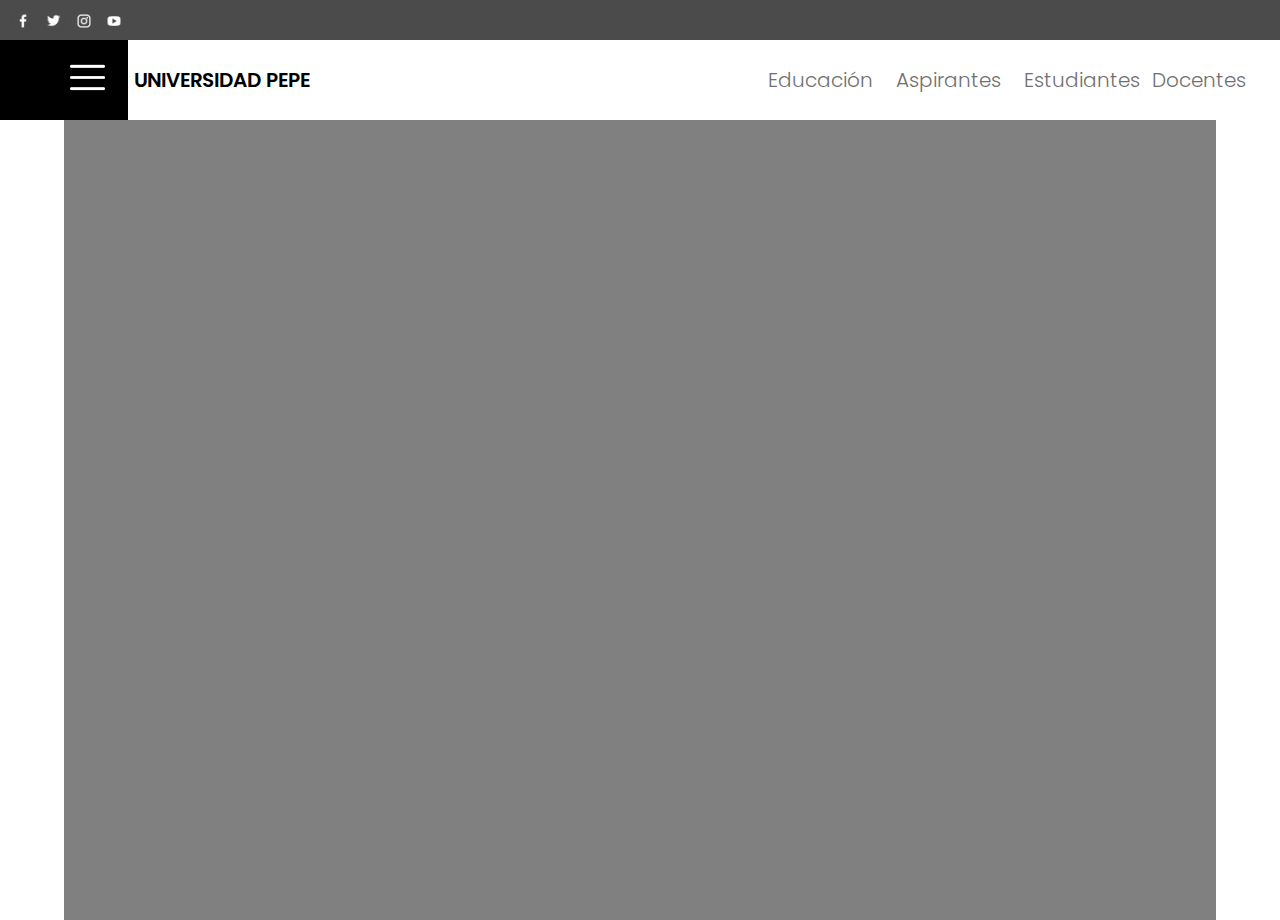
==== vista/notas.html @ 21f4d8a1 "Update notas.html" ====
<!DOCTYPE html>
<html>
<head>
	<title>registro</title>
	<link rel="stylesheet" href="../css/style.css">
</head>
<body>
<header>
        <div id="hmedia">   
            <img src="../img/facebook.png" alt="media1" class="socialmedia1">
            <img src="../img/twitter.png" alt="media2" class="socialmedia2">
            <img src="../img/instagram.png" alt="media3" class="socialmedia3">
            <img src="../img/youtube.png" alt="media4" class="socialmedia4">
        </div>
        <nav>
            <div id="cmenu">
                <a href="vista/registro.html"><img src="../img/menu.png" alt="menú" ></a>
            </div>
            <div>
                <h1 class="hnav" id="hnav1">UNIVERSIDAD PEPE</h1>
                <h2 class="hnav" id="hnav2">Educación</h2>
                <h2 class="hnav" id="hnav3">Aspirantes</h2>
                <h2 class="hnav" id="hnav4">Estudiantes</h2>
                <h2 class="hnav" id="hnav5">Docentes</h2>
            </div>    
        </nav>
    </header>
    <div style=";background-color: grey;width: 90%;height: 800px;margin: 0 auto;padding: 0;  background-size: cover;background-position: center;">

    </div>
</body>
</html>
---- css/style.css ----
@import url('https://fonts.googleapis.com/css2?family=Poppins:wght@100;300;400;600&display=swap');

*{
    margin: 0;
    padding: 0;
    box-sizing: border-box;
    font-family: 'Poppins', sans-serif;
}

#hmedia{
    background-color: #4B4B4B;
    height: 40px;
    padding-top: 7px;
    padding-left: 10px;

}

nav{
    position: relative;
    height: 80px;
  
}

#cmenu{
    position: absolute;
    width: 10%;
    height: 100%;
    padding-top: 20px;  
    padding-left: 70px;
    background-color: #000000;
}

.hnav{

    position: absolute;
    top: 0;
    bottom: 0;
    padding-top: 25px;  
    font-size: 20px;

}

#hnav1{
    left: 10.5%;
    font-weight: 600;

}

#hnav2{
    left: 60%;    
    
}

#hnav3{
    left: 70%;    
    
}

#hnav4{
    left: 80%;    
    
}

#hnav5{
    left: 90%;    
    
}

#mprincipal{
    position: relative;
    width: 100%;
    height: 720px;
}

#mvert1{
    position: absolute;
    width: 50%;
    height: 100%;
}

#mvert2{
    position: absolute;
    left: 50%;
    width: 50%;
    height: 100%;
    
}

div[class^=mhoriz]{
    position: relative;
    width: 100%;
    height: 240px;

}

#gigant{
    height: 480px;
    background-color: #F01850;

}

div[class^=ver]{
    position: absolute;
    width: 50%;
    height: 100%;

}

.ver21{
    left: 50%;
}

.mimg{
    width: 100%;
    height: 100%;
}

#cblue{
    background-color: #00B8F5;
}

.hmai{
    font-weight:600;
    color: white;
}

.mtex{
    padding-top: 10%;
    padding-left: 5%;
    padding-right: 5%;
    font-weight: 300;
    color: white;
}

.bl{
    color: black;
    
}

#crd{
    background-color: #F01850;
}

h1{
    font-weight:600;
}

h2{
    font-weight: 300;
    color: #707070;
}

footer{
    background-color: #4B4B4B;
    position: absolute;
    width: 100%;
    height: 97px;
    text-align: center;
    font-size: 10px;
    color: white;
}

.pepu{
    position: relative;
    width: 100%;
    height: 100%;
    
}

.pepe{
    width: 33.3%;
    position: absolute; 
    color: white;
    font-weight: 100;
}

#pepa1{
   
    padding-left: 28%;
    
}

#pepa2{
    
    right: 33.3%;
    
}

#pepa3{
 
    right: 0;
    padding-right: 28%;

}

.txn{
    text-decoration: none;
    color: white;
}

.txnw{
    color: black;
}

.ltn{
    list-style:none
}

#unfoo{
    color: white;
    font-weight: 600;
    padding-top: 3px;
    margin-bottom: 3px;
}

h3{
    font-weight: 400;
}
* {
  margin: 0;
  padding: 0;
  box-sizing: border-box;
}



.form-register {
  width: 400px;
  background: #24303c;
  padding: 30px;
  margin: auto;
  margin-top: 100px;
  border-radius: 4px;
  font-family: 'calibri';
  color: white;
  box-shadow: 7px 13px 37px #000;
}

.form-register h4 {
  font-size: 22px;
  margin-bottom: 20px;
}

.controls {
  width: 100%;
  background: #24303c;
  padding: 10px;
  border-radius: 4px;
  margin-bottom: 16px;
  border: 1px solid #1f53c5;
  font-family: 'calibri';
  font-size: 18px;
  color: white;
}

.form-register p {
  height: 40px;
  text-align: center;
  font-size: 18px;
  line-height: 40px;
}

.form-register a {
  color: white;
  text-decoration: none;
}

.form-register a:hover {
  color: white;
  text-decoration: underline;
}

.form-register .botons {
  width: 100%;
  background: #1f53c5;
  border: none;
  padding: 12px;
  color: white;
  margin: 16px 0;
  font-size: 16px;
}
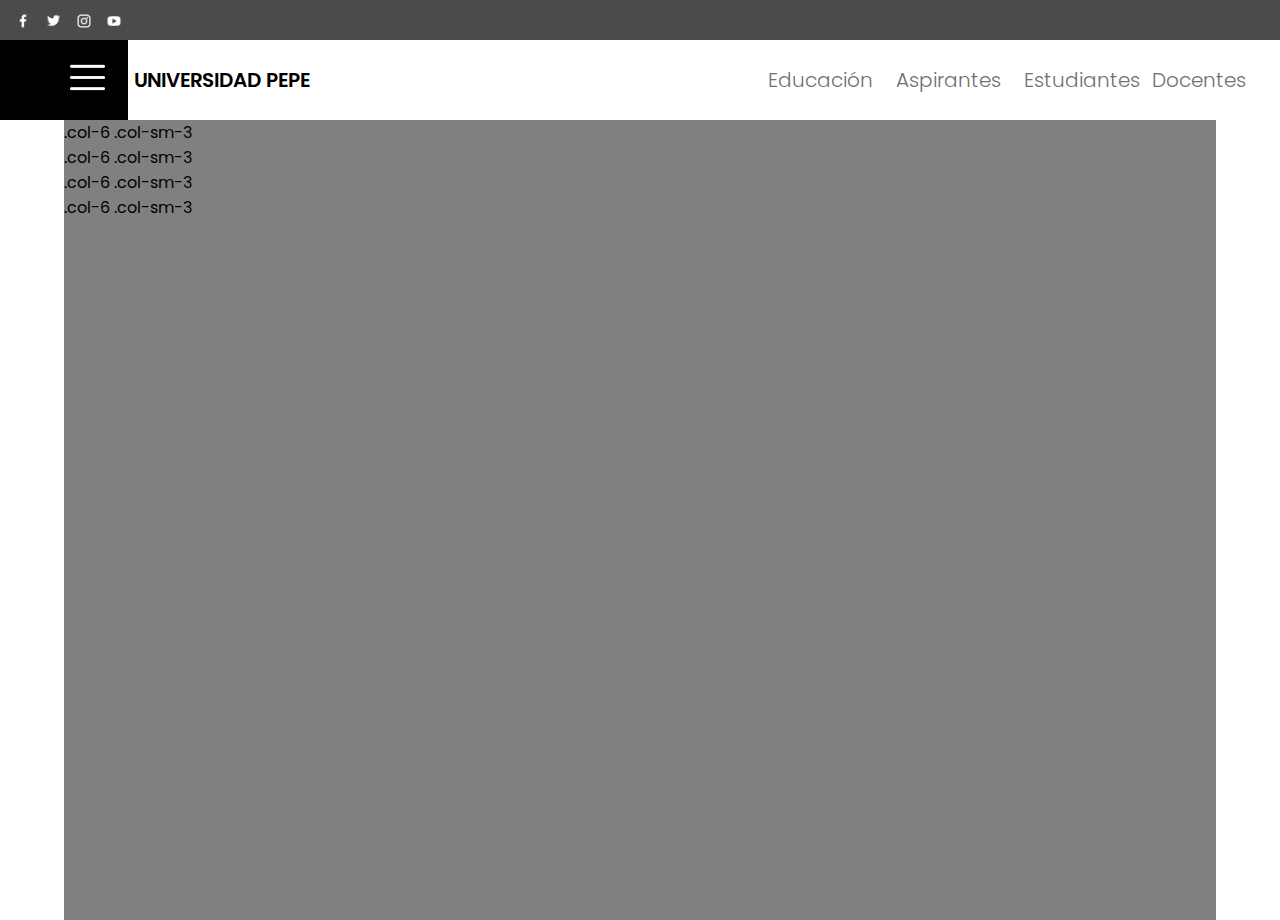
==== commit 535640fd: "Update notas.html" ====
--- a/vista/notas.html
+++ b/vista/notas.html
@@ -14,7 +14,7 @@
         </div>
         <nav>
             <div id="cmenu">
-                <a href="vista/registro.html"><img src="../img/menu.png" alt="menú" ></a>
+                <a href="../vista/registro.html"><img src="../img/menu.png" alt="menú" ></a>
             </div>
             <div>
                 <h1 class="hnav" id="hnav1">UNIVERSIDAD PEPE</h1>
@@ -26,7 +26,18 @@
         </nav>
     </header>
     <div style=";background-color: grey;width: 90%;height: 800px;margin: 0 auto;padding: 0;  background-size: cover;background-position: center;">
+<div class="container">
+  <div class="row">
+    <div class="col-6 col-sm-3">.col-6 .col-sm-3</div>
+    <div class="col-6 col-sm-3">.col-6 .col-sm-3</div>
 
+    <!-- Force next columns to break to new line -->
+    <div class="w-100"></div>
+
+    <div class="col-6 col-sm-3">.col-6 .col-sm-3</div>
+    <div class="col-6 col-sm-3">.col-6 .col-sm-3</div>
+  </div>
+</div>
     </div>
 </body>
 </html>
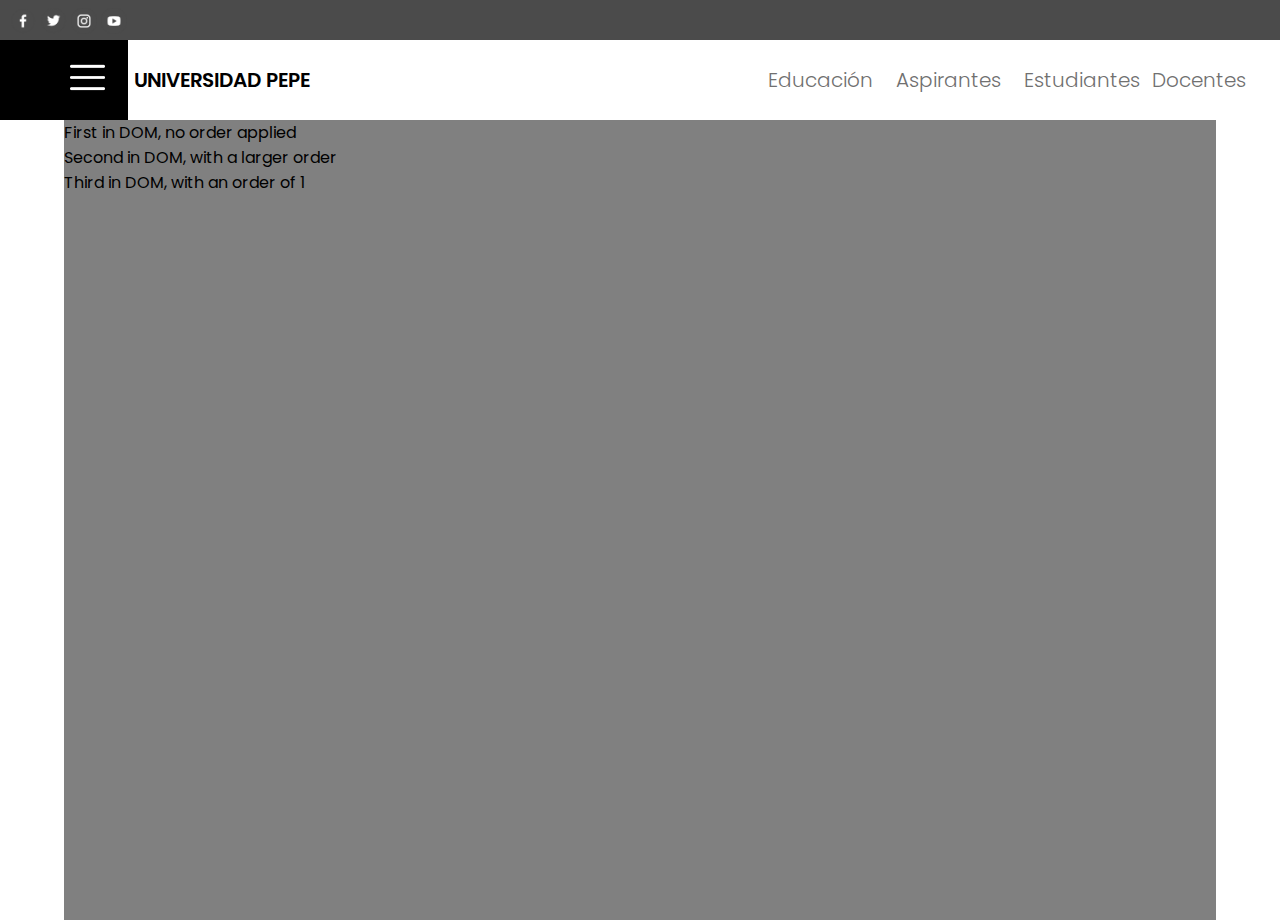
==== commit d23c38c8: "Update notas.html" ====
--- a/vista/notas.html
+++ b/vista/notas.html
@@ -28,14 +28,15 @@
     <div style=";background-color: grey;width: 90%;height: 800px;margin: 0 auto;padding: 0;  background-size: cover;background-position: center;">
 <div class="container">
   <div class="row">
-    <div class="col-6 col-sm-3">.col-6 .col-sm-3</div>
-    <div class="col-6 col-sm-3">.col-6 .col-sm-3</div>
-
-    <!-- Force next columns to break to new line -->
-    <div class="w-100"></div>
-
-    <div class="col-6 col-sm-3">.col-6 .col-sm-3</div>
-    <div class="col-6 col-sm-3">.col-6 .col-sm-3</div>
+    <div class="col">
+      First in DOM, no order applied
+    </div>
+    <div class="col order-5">
+      Second in DOM, with a larger order
+    </div>
+    <div class="col order-1">
+      Third in DOM, with an order of 1
+    </div>
   </div>
 </div>
     </div>
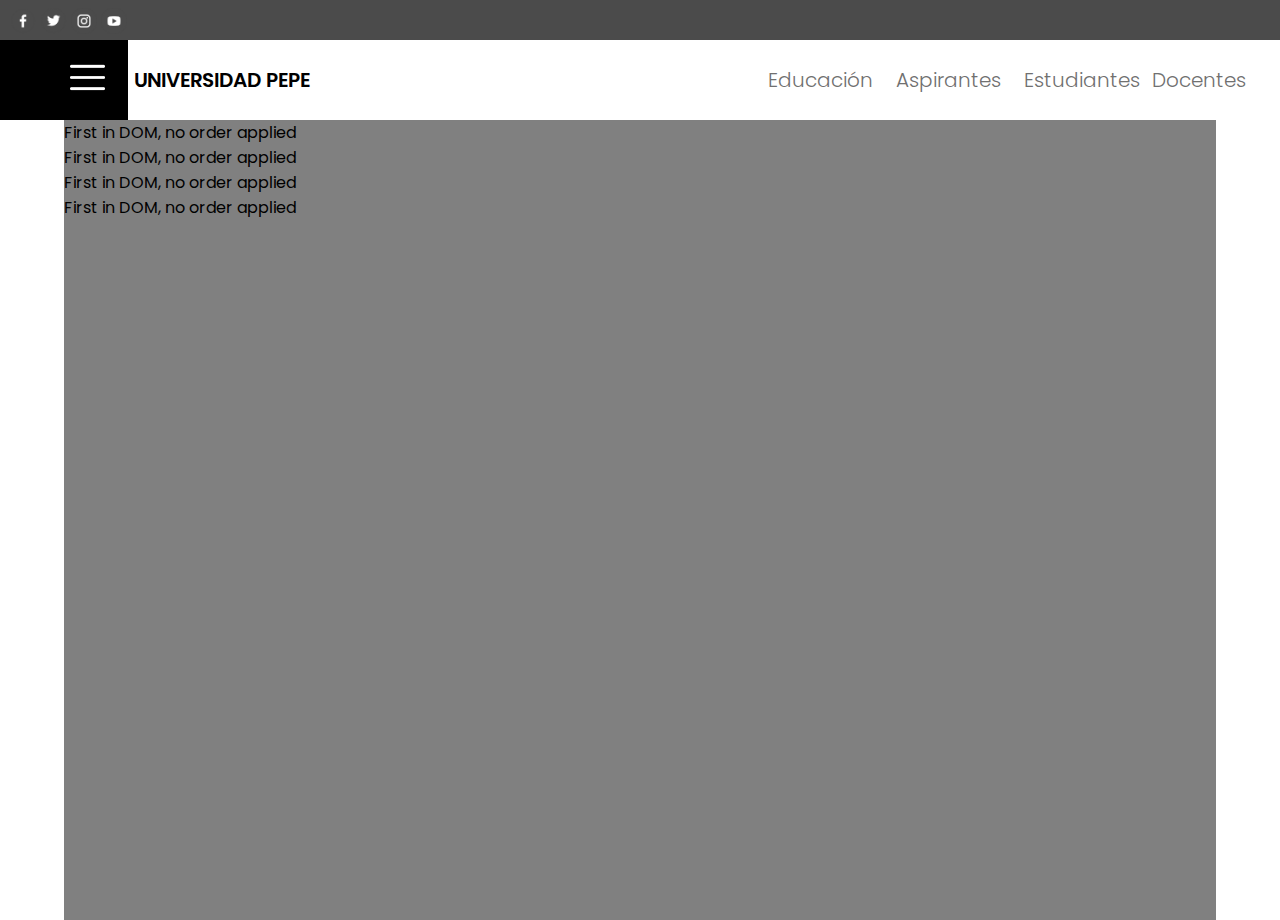
==== commit 91c4210c: "Update notas.html" ====
--- a/vista/notas.html
+++ b/vista/notas.html
@@ -3,6 +3,7 @@
 <head>
 	<title>registro</title>
 	<link rel="stylesheet" href="../css/style.css">
+	<link href="https://cdn.jsdelivr.net/npm/bootstrap@5.1.3/dist/css/bootstrap.min.css" rel="stylesheet" integrity="sha384-1BmE4kWBq78iYhFldvKuhfTAU6auU8tT94WrHftjDbrCEXSU1oBoqyl2QvZ6jIW3" crossorigin="anonymous">
 </head>
 <body>
 <header>
@@ -31,12 +32,16 @@
     <div class="col">
       First in DOM, no order applied
     </div>
-    <div class="col order-5">
-      Second in DOM, with a larger order
+	<div class="col">
+      First in DOM, no order applied
     </div>
-    <div class="col order-1">
-      Third in DOM, with an order of 1
+	<div class="col">
+      First in DOM, no order applied
     </div>
+	<div class="col">
+      First in DOM, no order applied
+    </div>
+    
   </div>
 </div>
     </div>
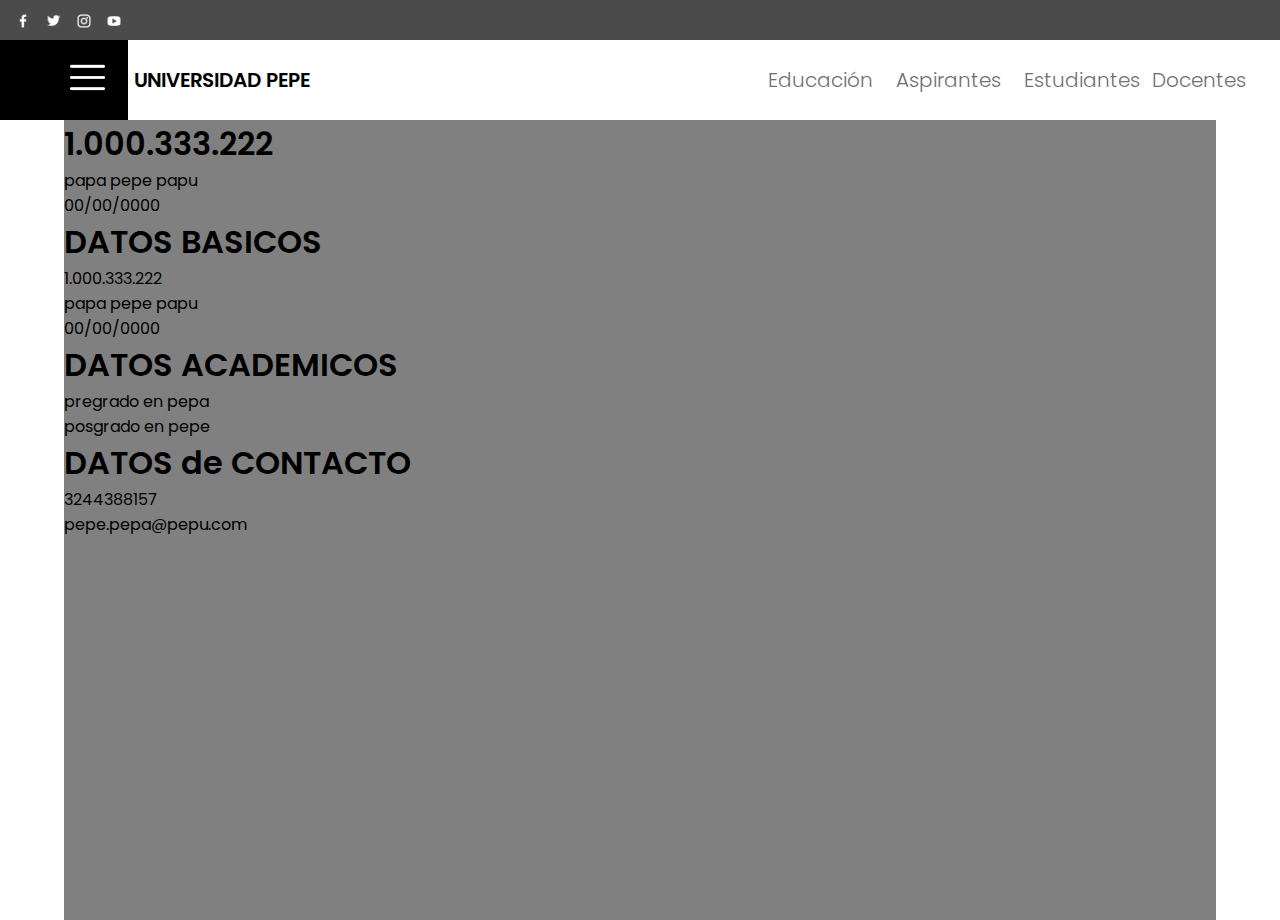
==== commit bd8f5c57: "Update notas.html" ====
--- a/vista/notas.html
+++ b/vista/notas.html
@@ -30,16 +30,25 @@
 <div class="container">
   <div class="row">
     <div class="col">
-      First in DOM, no order applied
+	    <h1>1.000.333.222</h1>
+	    <p>papa pepe papu</p>
+	    <p>00/00/0000</p>
     </div>
 	<div class="col">
-      First in DOM, no order applied
+	    <h1>DATOS BASICOS</h1>
+		<P>1.000.333.222</P>
+	    <p>papa pepe papu</p>
+	    <p>00/00/0000</p>
     </div>
 	<div class="col">
-      First in DOM, no order applied
+	    <h1>DATOS ACADEMICOS</h1>
+	    <p>pregrado en pepa</p>
+	    <p>posgrado en pepe</p>
     </div>
 	<div class="col">
-      First in DOM, no order applied
+  	    <h1>DATOS de CONTACTO</h1>
+	    <p>3244388157</p>
+	    <p>pepe.pepa@pepu.com</p>
     </div>
     
   </div>
